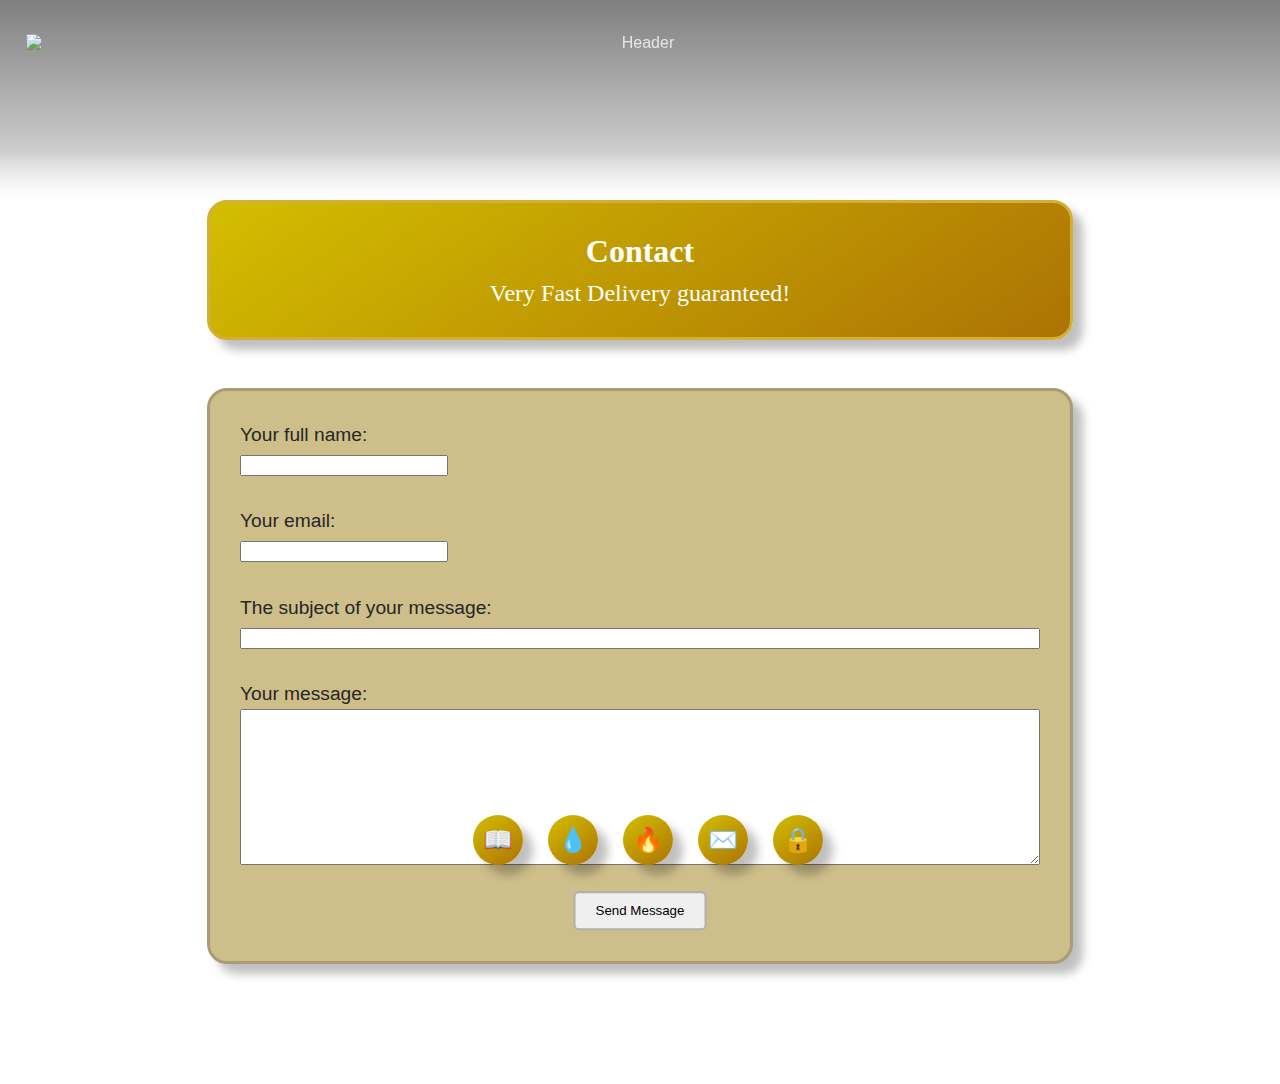
==== contact.html @ 8b18031f "Add files via upload" ====
<!DOCTYPE html>
<html lang="fr">
<head>
    <meta charset="UTF-8">
    <meta name="viewport" content="width=device-width, initial-scale=1.0">
    <link rel="stylesheet" href="style.css">
    <title>Fire-Fighting side</title>
    <style>
        body {
            background-image: url("images/wallpaper.png");
        }

        .board {
          margin: 0 auto 7.5rem auto;
        }
    </style>
</head>

<body>
    <header>
            <img src="images/header.png" alt="Header">
    </header>
    
    <div class="plate">
        <h1>Contact</h1>
        <h2>Very Fast Delivery guaranteed!</h2>
      </div>

<div class="board">
  <form action="https://formspree.io/f/mbljyeza" method="POST">
    
    <label for="name">Your full name:</label><br>
    <input required type="text" name="name" style="width: 25%"><br><br>
    
    <label for="email">Your email:</label><br>
    <input required type="email" name="email" style="width: 25%"><br><br>
    
    <label for="subject">The subject of your message:</label><br>
    <input required type="text" name="subject" style="width: 99%"><br><br>
    
    <label for="message">Your message:</label><br>
    <textarea required name="message" rows="10" cols="105" style="max-height: 500px; resize: vertical"></textarea><br><br>

    <div class="submit-container">
      <input type="submit" value="Send Message" class="submitbutton">
    </div><br>
</form>
  </div>

    <div class="footer">
      <div class="footer-box">
        <a href="home.html">
          <div>📖</div>
          <span class="tooltip">Intel</span>
        </a>
        <a href="quiet.html">
          <div>💧</div>
          <span class="tooltip">Fire-Fighting Side</span>
        </a>
        <a href="fire.html">
          <div>🔥</div>
          <span class="tooltip">Fire-Starting Side</span>
        </a>
        <a href="contact.html">
          <div>✉️</div>
          <span class="tooltip">Contact</span>
        </a>
        <a href="index.html">
          <div>🔒</div>
          <span class="tooltip">Lock session</span>
        </a>
      </div>
    </div>    
</body>
</html>
---- style.css ----
* {
  font-family: 'Helvetica', 'Arial', sans-serif;
}

.board {
  background: #CEBE8A;
  padding: 30px;
  max-width: 800px;
  width: 100%;
  border-radius: 20px;
  border: 3px solid #A99D76;
  margin: 0 auto 3rem auto;
  box-shadow: 10px 10px 10px rgba(0, 0, 0, 0.25);
  text-align: left;
  z-index: 1;
}

.board a, blockquote, form, p {
  font-size: 1.2rem;
  line-height: 28.8px;
  position: relative;
  z-index: 5;
}

.board blockquote {
  font-style: italic;
  text-justify: inter-word;
}

.board a {
  color: #3A515B;
  text-decoration: none;
}

.board a:hover {
  text-decoration: underline;
}
.board blockquote, label, p, h1, h2, h3 {
  color: #262626;
}

body {
  color: #E6E6E6;
  background-size: 10%;
}

button {
  margin-top: 10px;
  padding: 10px 20px;
  background-color: #4CAF50;
  color: white;
  border: 2px solid #306D32;
  border-radius: 5px;
  cursor: pointer;
  width: 100%;
  max-width: 300px;
  box-shadow: 10px 10px 10px rgba(0, 0, 0, 0.25);
}

button:hover {
  background-color: #45a049;
}

.content {
  margin: 200px auto 20px auto;
  justify-content: center;
  align-items: center;
  text-align: center;
  max-width: 800px;
  padding: 20px;
  width: 100%;
  height: calc(100% - 320px);
}

.content p {
  font-size: 18px;
  color: white;
}

.footer-box a {
  text-decoration: none;
}

.footer {
  position: fixed;
  bottom: 25px;
  display: flex;
  justify-content: center;
  align-items: center;
  background-color: rgba(255, 255, 255, 0);
  width: 100%;
  padding: 10px 0;
  z-index: 10;
}

.footer-box {
  display: flex;
  justify-content: center;
  gap: 25px;
  width: auto;
}

.footer-box div {
  display: flex;
  justify-content: center;
  align-items: center;
  width: 50px;
  height: 50px;
  border-radius: 50%;
  background: linear-gradient(145deg, #D3BE00, #AC7304);
  font-size: 24px;
  color: white;
  cursor: pointer;
  box-shadow: 10px 10px 10px rgba(0, 0, 0, 0.25);
}

header {
  position: fixed;
  top: 0;
  left: 0;
  width: 100%;
  display: flex;
  justify-content: center;
  align-items: flex-start;
  padding: 0 2%;
  box-sizing: border-box;
  text-align: center;
  height: 200px;
  z-index: 10;
}

header::before {
  content: '';
  position: absolute;
  top: 0;
  left: 0;
  width: 100%;
  height: 100%;
  backdrop-filter: blur(25px);
  background: linear-gradient(to bottom, rgba(0, 0, 0, 0.5), rgba(0, 0, 0, 0.1));
  -webkit-backdrop-filter: blur(15px);
  mask-image: linear-gradient(to bottom, 
      rgba(0, 0, 0, 1) 0%,
      rgba(0, 0, 0, 1) 75%,
      rgba(0, 0, 0, 0) 100%);
  -webkit-mask-image: linear-gradient(to bottom, 
      rgba(0, 0, 0, 1) 0%,
      rgba(0, 0, 0, 1) 75%,
      rgba(0, 0, 0, 0) 100%);
  z-index: -1;
}

header img {
  width: 100%;
  height: auto;
  max-height: 150px;
  display: block;
  margin: 0 auto;
  padding-top: 34px;
}

input[type="password"] {
  margin-top: 20px;
  padding: 10px;
  width: 100%;
  max-width: 300px;
  border: 1px solid #ccc;
  border-radius: 5px;
  box-shadow: 10px 10px 10px rgba(0, 0, 0, 0.25);
}

input.error {
  animation: shake 0.5s ease-in-out;
  border-color: red;
}

@keyframes shake {
  0% { transform: translateX(0); }
  25% { transform: translateX(-5px); }
  50% { transform: translateX(5px); }
  75% { transform: translateX(-5px); }
  100% { transform: translateX(0); }
}

.paper {
  width: 350px;
  background-color: white;
  padding: 9px 20px 0px 20px;
  font-family: 'Times New Roman', serif;
  overflow-y: auto;
  position: relative;
  margin: 0 auto 7.5rem auto;
  box-shadow: 10px 10px 10px rgba(0, 0, 0, 0.25);
  z-index: 1;
  text-align: left;
}

.paper::before {
  content: '';
  display: block;
  position: absolute;
  top: 0;
  left: 0;
  width: 100%;
  height: 100%;
  background-image: repeating-linear-gradient(to bottom, #d0e4f7 0px, #d0e4f7 3px, transparent 1px, transparent 24px);
  z-index: -1;
}

.paper p {
  color: #000000;
  font-size: 1.2rem;
  line-height: 28.8px;
  font-style: italic;
  position: relative;
  z-index: 5;
}

.plate {
  background: linear-gradient(145deg, #D3BE00, #AC7304);
  padding: 30px;
  max-width: 800px;
  width: 100%;
  border-radius: 20px;
  text-align: center;
  border: 3px solid #d4af37;
  margin: 200px auto 3rem auto;
  box-shadow: 10px 10px 10px rgba(0, 0, 0, 0.25);
}

.plate h1, .plate h2 {
  color: #fff;
  font-family: 'Georgia', serif;
  margin: 0;
}

.plate h1 {
  margin-bottom: 10px;
}

.plate h2 {
  font-weight: lighter;
}

.tooltip {
  position: absolute;
  bottom: 103%;
  left:50%;
  transform: translateX(-50%);
  background-color: rgba(0, 0, 0, 0.7);
  color: white;
  padding: 5px 10px;
  border-radius: 5px;
  font-size: 14px;
  opacity: 0;
  transition: opacity 0.3s ease-in-out, visibility 0.3s ease-in-out;
  background: radial-gradient(circle, #BC9202 50%, #AC7304 100%);
  z-index: 20;
  white-space: nowrap;
  pointer-events: none;
  box-shadow: 10px 10px 10px rgba(0, 0, 0, 0.25);
}

a:hover .tooltip {
  opacity: 1;
}

.submitbutton {
  padding: 10px 20px;
  border: 2px solid #AFAFAF;
  border-radius: 5px;
  cursor: pointer;
  margin: 0 auto;
  z-index: 2;
}

.submitbutton:hover {
  background-color: #E5E5E5;
}

.submit-container {
  position: absolute;
  left: 50%;
  -ms-transform: translate(-50%, -30%);
  transform: translate(-50%, -30%);
}
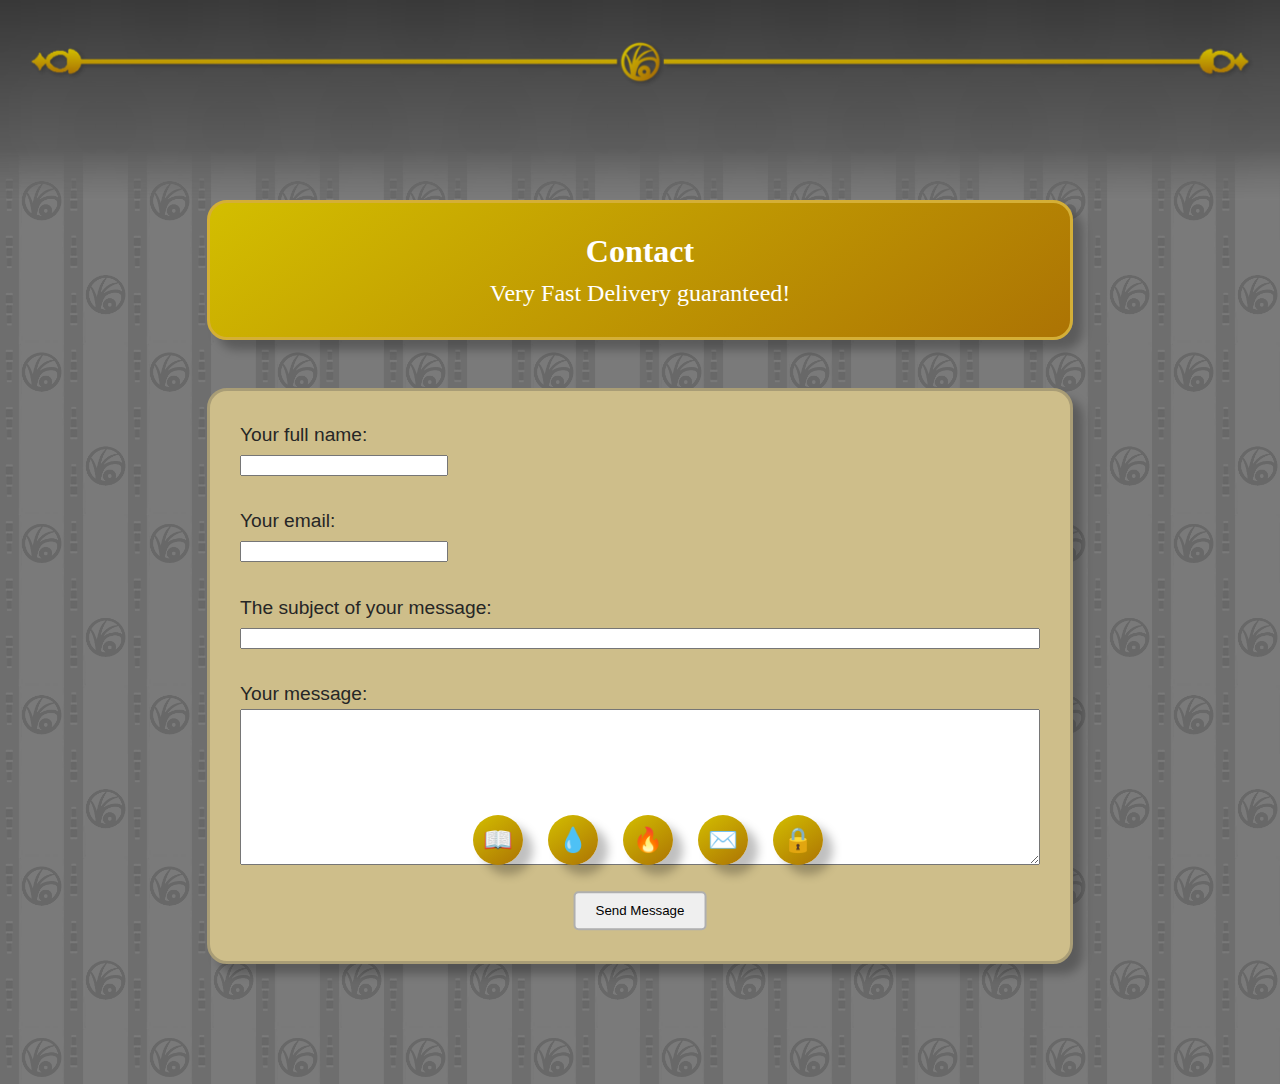
==== commit a428cd05: "Update contact.html" ====
--- a/contact.html
+++ b/contact.html
@@ -4,7 +4,7 @@
     <meta charset="UTF-8">
     <meta name="viewport" content="width=device-width, initial-scale=1.0">
     <link rel="stylesheet" href="style.css">
-    <title>Fire-Fighting side</title>
+    <title>Contact</title>
     <style>
         body {
             background-image: url("images/wallpaper.png");
@@ -49,17 +49,17 @@
 
     <div class="footer">
       <div class="footer-box">
-        <a href="home.html">
+        <a href="intel.html">
           <div>📖</div>
           <span class="tooltip">Intel</span>
         </a>
         <a href="quiet.html">
           <div>💧</div>
-          <span class="tooltip">Fire-Fighting Side</span>
+          <span class="tooltip">Fire-Fighting side</span>
         </a>
         <a href="fire.html">
           <div>🔥</div>
-          <span class="tooltip">Fire-Starting Side</span>
+          <span class="tooltip">Fire-Starting side</span>
         </a>
         <a href="contact.html">
           <div>✉️</div>
@@ -72,4 +72,4 @@
       </div>
     </div>    
 </body>
-</html>+</html>
